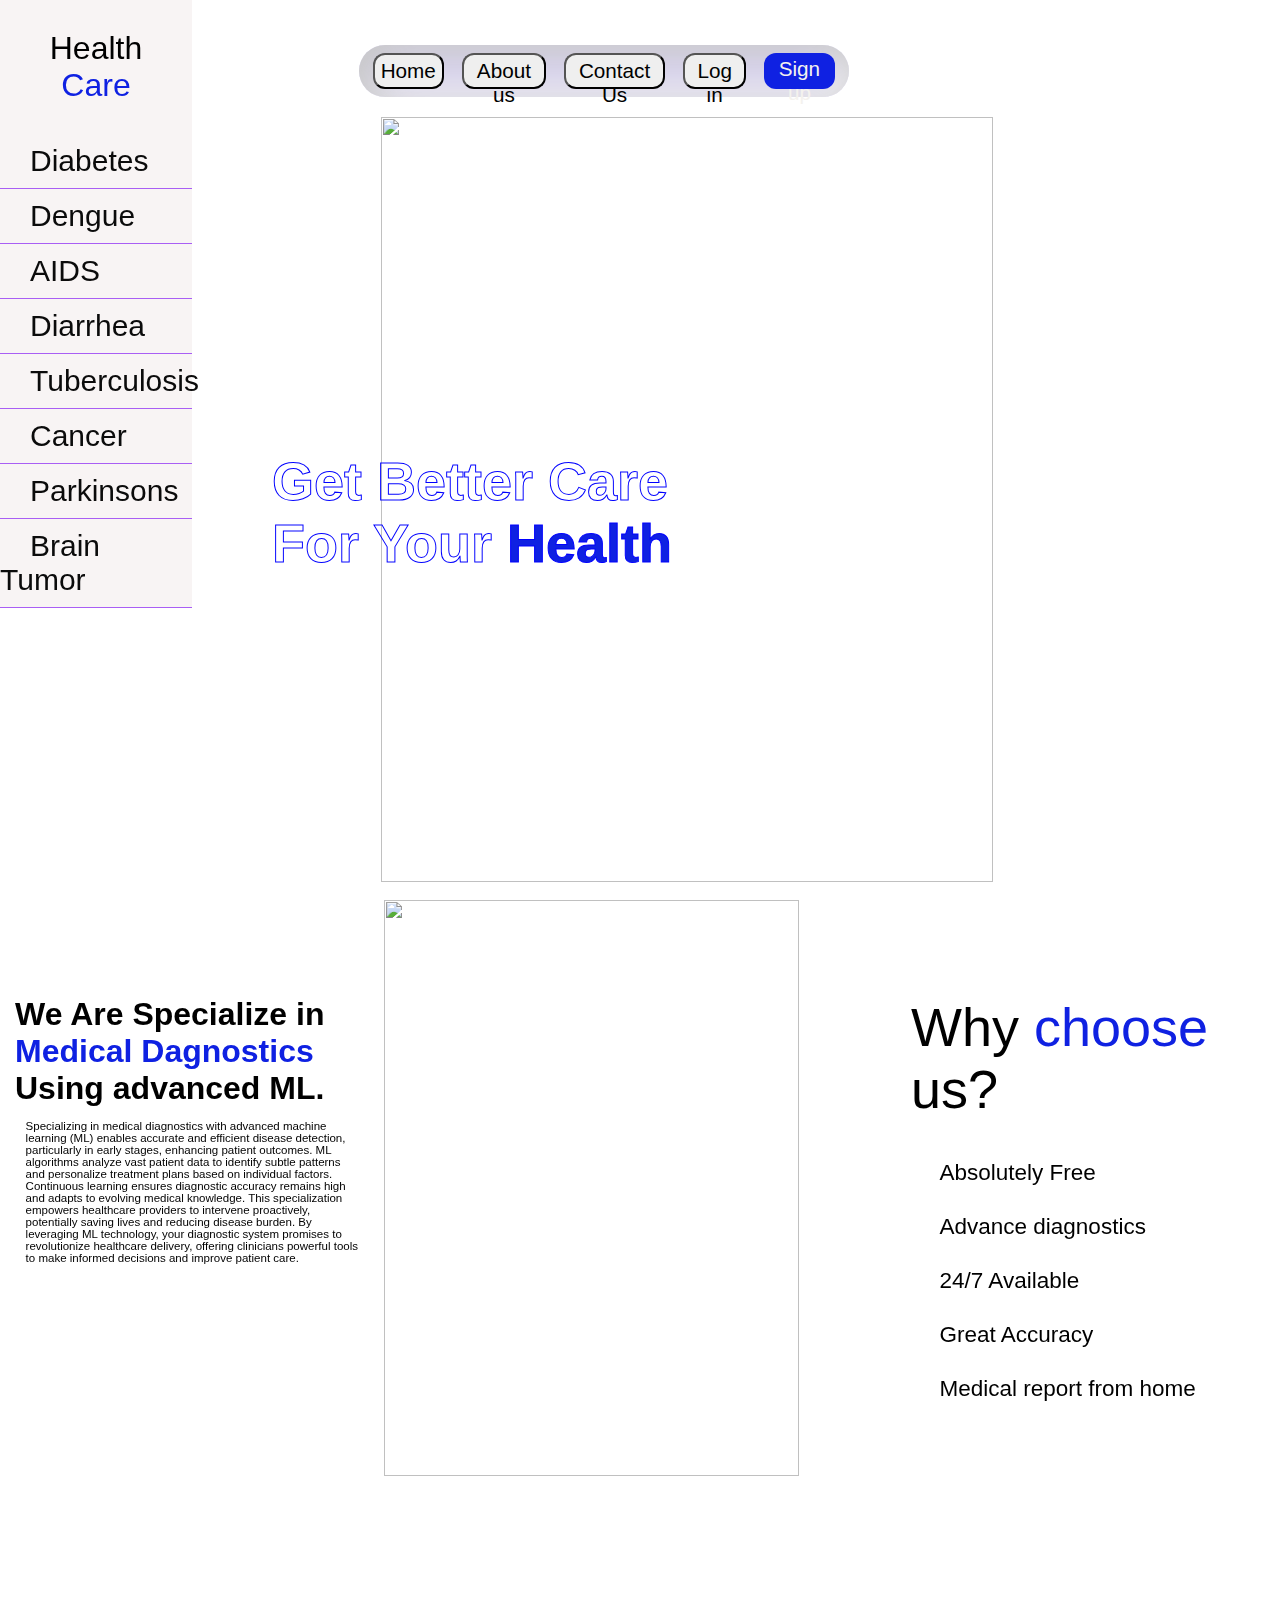
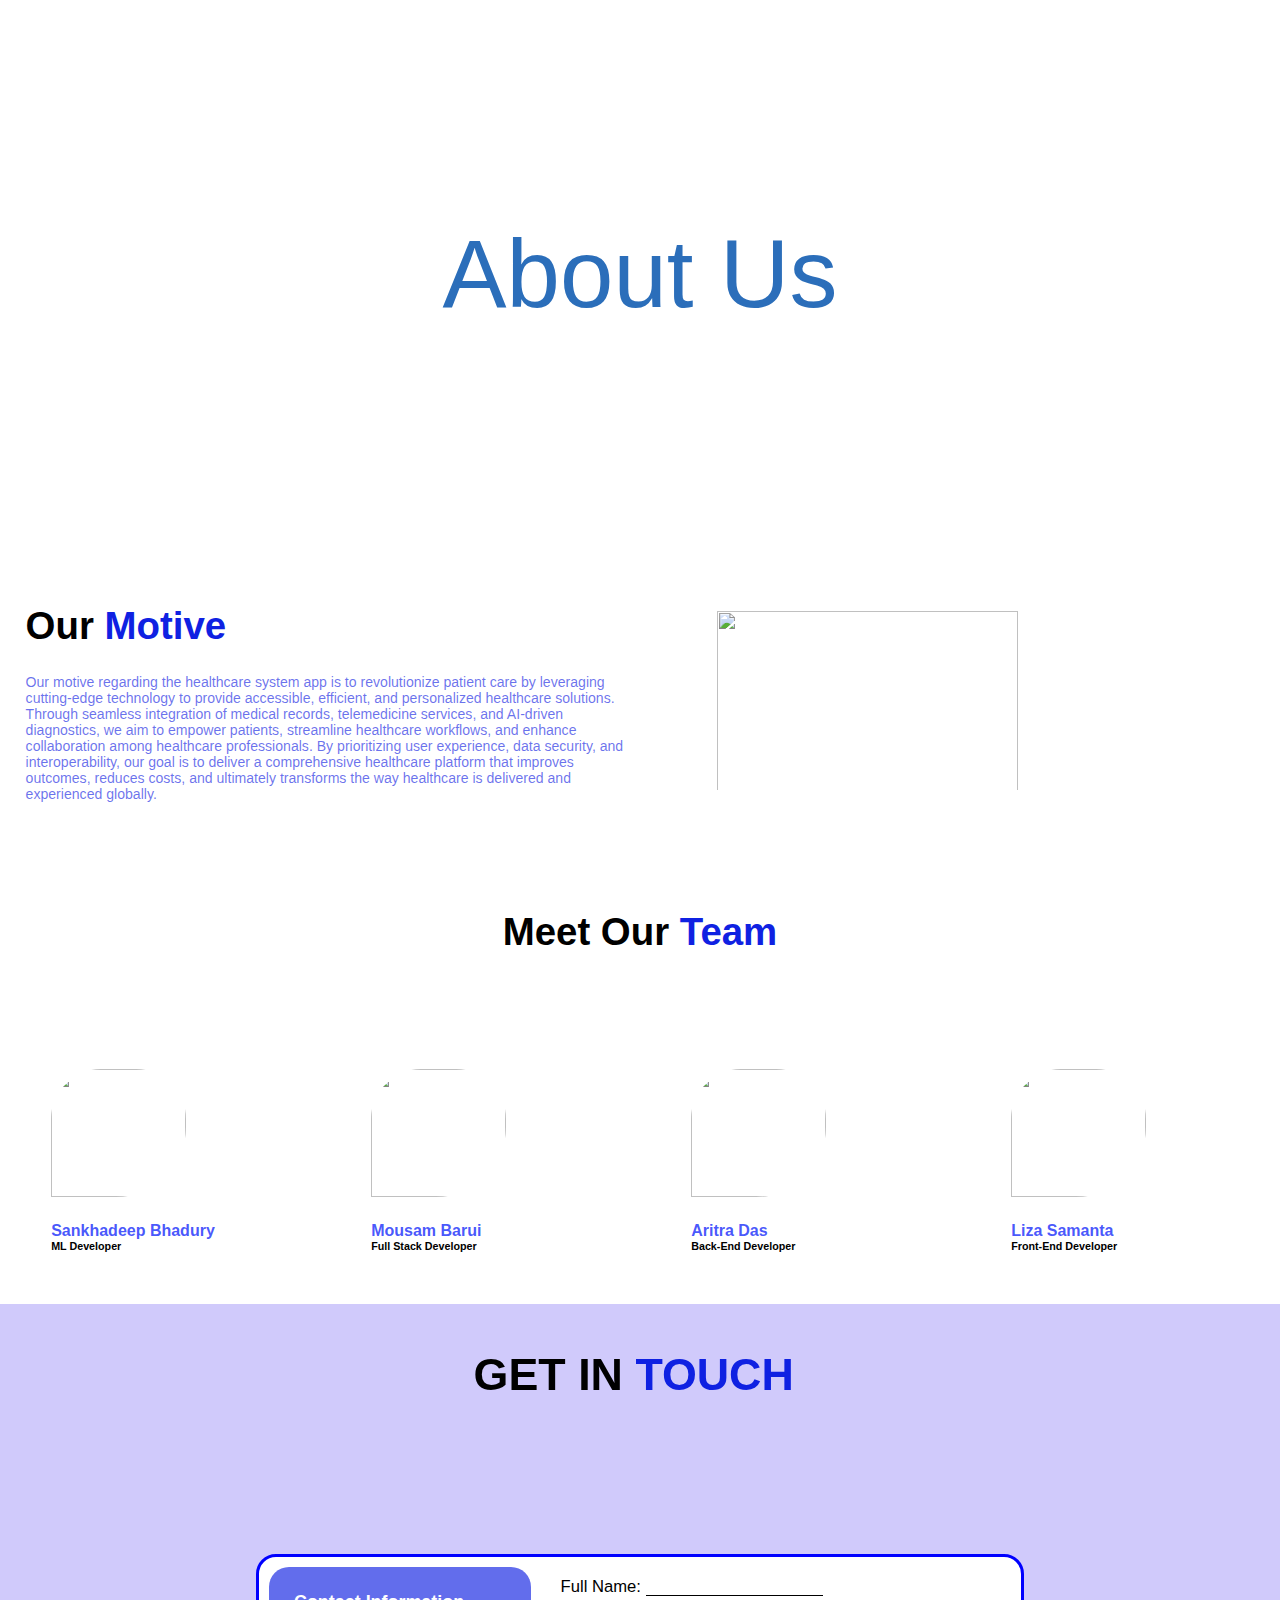
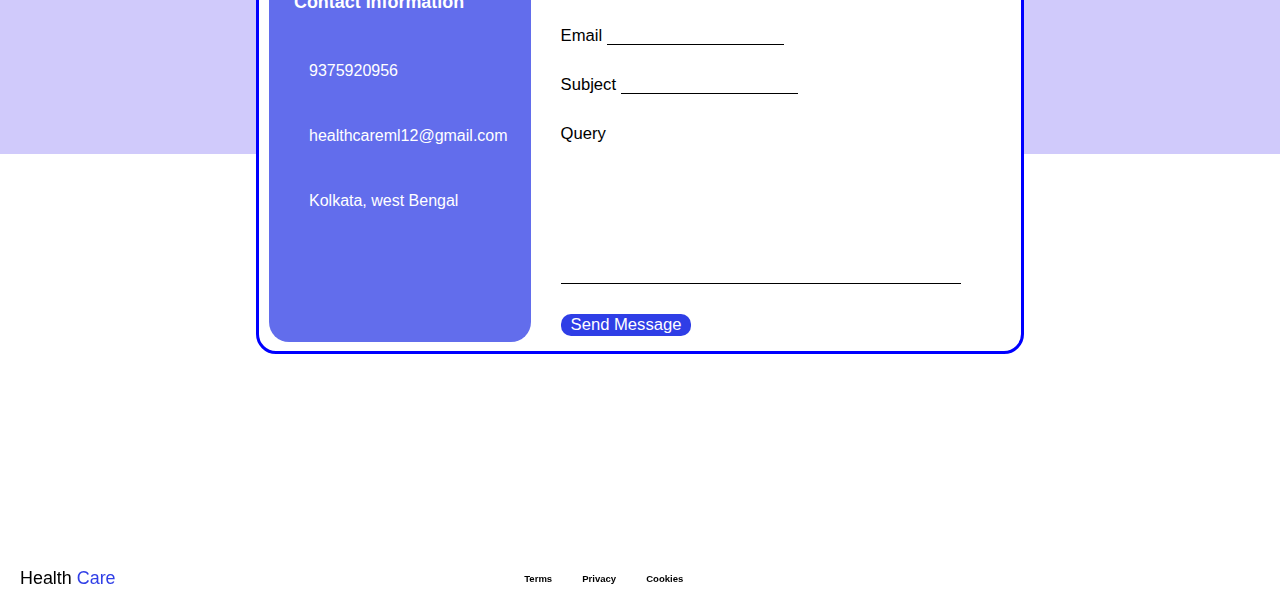
==== index.html @ 8b77a554 "first commit" ====
<!DOCTYPE html>
<html lang="en">
<head>
    <meta charset="UTF-8">
    <meta name="viewport" content="width=device-width, initial-scale=1.0">
    <title>Health Care</title>
    <link rel="stylesheet" href="P04.css">
    <link rel="stylesheet" href="https://cdn.jsdelivr.net/npm/locomotive-scroll@3.5.4/dist/locomotive-scroll.css">
    <link rel="stylesheet" href="https://cdnjs.cloudflare.com/ajax/libs/remixicon/4.1.0/remixicon.css" integrity="sha512-dUOcWaHA4sUKJgO7lxAQ0ugZiWjiDraYNeNJeRKGOIpEq4vroj1DpKcS3jP0K4Js4v6bXk31AAxAxaYt3Oi9xw==" crossorigin="anonymous" referrerpolicy="no-referrer" />
    <link rel="stylesheet" href="https://unpkg.com/sheryjs/dist/Shery.css" />
</head>
<body>
    <div class="main">        
        <div class="page1">
            <div class="navbox">
                <button id="mgnet">Home</button>
                <button><a href="./about.html">About us</a></button>
                <button><a href="./contact.html">Contact Us</a></button>
                <button>Log in</button>
                <button id="mgnet">Sign up</button>
            </div>
            <div class="sidebar">
                <div class="sidebar1">
                 <h1 id="mgnet"><a href="./index.html">Health<br> <span>Care</span></a></h1>
                </div>
                <div class="sidebar2">
                 <ul>
                     <li id=""><a href="./Hfailure.html" target="_self">Diabetes</a></li>
                     <li id=""><a href="">Dengue</a></li>
                     <li id=""><a href="">AIDS</a></li>
                     <li id=""><a href="">Diarrhea</a></li>
                     <li id=""><a href="">Tuberculosis</a></li>
                     <li id=""><a href="">Cancer</a></li>
                     <li id=""><a href="">Parkinsons</a></li>
                     <li id=""><a href="">Brain Tumor</a></li>
                 </ul>
                </div>
            </div>
             <div class="rightfront">
                 <h1 id="mgnet">Get Better Care <br> For Your <span>Health</span></h1>
                 <img src="https://static.vecteezy.com/system/resources/previews/003/573/779/original/doctor-consultation-2d-isolated-illustration-visit-to-physician-health-diagnostics-general-practitioner-with-patients-flat-characters-on-cartoon-background-medical-care-colourful-scene-vector.jpg" alt="">
             </div>
        </div>
        <div class="page2" data-scroll data-scroll-speed="3" data-scroll-direction="horizontal">
            <div class="page2l">
                <h1>We Are Specialize in <br><span>Medical Dagnostics</span> <br> Using  advanced ML.</h1>
                <h6>Specializing in medical diagnostics with advanced machine learning (ML) enables accurate and efficient disease detection, particularly in early stages, enhancing patient outcomes. ML algorithms analyze vast patient data to identify subtle patterns and personalize treatment plans based on individual factors. Continuous learning ensures diagnostic accuracy remains high and adapts to evolving medical knowledge. This specialization empowers healthcare providers to intervene proactively, potentially saving lives and reducing disease burden. By leveraging ML technology, your diagnostic system promises to revolutionize healthcare delivery, offering clinicians powerful tools to make informed decisions and improve patient care.</h6>
            </div>
            <div class="page2c">
                <img src="https://media.istockphoto.com/id/1201320552/vector/family-with-child-at-doctor-consultation-online-using-the-medica.jpg?s=2048x2048&w=is&k=20&c=XwSgQDI7Y3YskhpWEv9skKOb5lEFWrgk1qLxdvh_7aQ=" alt="">
            </div>
            <div class="page2r">
                <h1>Why <span>choose</span> us?</h1>
                <h4><i class="ri-vip-crown-2-line"></i>   Absolutely Free</h4>
                <h4><i class="ri-hospital-line"></i>    Advance diagnostics</h4>
                <h4><i class="ri-time-line"></i>    24/7 Available</h4>
                <h4><i class="ri-focus-2-line"></i>    Great Accuracy</h4>                
                <h4><i class="ri-file-chart-line"></i>    Medical report from home</h4>
            </div>
        </div>
        <div class="page3"  data-scroll data-scroll-speed="3" data-scroll-direction="vertical">
           <div class="about">
            <h1>About Us</h1>
           </div>
           <div class="motive">
            <div class="mtext">
                <h2>Our <span>Motive</span></h2>
                <h5>Our motive regarding the healthcare system app is to revolutionize patient care by leveraging cutting-edge technology to provide accessible, efficient, and personalized healthcare solutions. Through seamless integration of medical records, telemedicine services, and AI-driven diagnostics, we aim to empower patients, streamline healthcare workflows, and enhance collaboration among healthcare professionals. By prioritizing user experience, data security, and interoperability, our goal is to deliver a comprehensive healthcare platform that improves outcomes, reduces costs, and ultimately transforms the way healthcare is delivered and experienced globally.</h5>
            </div>
            <div class="mimg">
                <img src="https://media.istockphoto.com/id/1290139310/vector/vector-of-a-medical-staff-group-of-doctors-and-nurses.jpg?s=2048x2048&w=is&k=20&c=06uJxfLzlX-FuUkB9AOKQA-HIPn6qymhWDAI2RSRzPE=" alt="">
            </div>
           </div>
           <div class="member">
            <h2>Meet Our <span>Team</span></h2>
            <div class="mem1">
                <div class="team">
                    <div class="teamimg">
                        <img src="https://images.unsplash.com/photo-1542592267741-195117b843f7?q=80&w=1887&auto=format&fit=crop&ixlib=rb-4.0.3&ixid=M3wxMjA3fDB8MHxwaG90by1wYWdlfHx8fGVufDB8fHx8fA%3D%3D" alt="">
                    </div>
                    <h4>Sankhadeep Bhadury</h4>
                    <h6>ML Developer</h6>
                </div>
                <div class="team">
                    <div class="teamimg"><img src="https://images.unsplash.com/photo-1456327102063-fb5054efe647?q=80&w=2070&auto=format&fit=crop&ixlib=rb-4.0.3&ixid=M3wxMjA3fDB8MHxwaG90by1wYWdlfHx8fGVufDB8fHx8fA%3D%3D" alt=""></div>
                    <h4>Mousam Barui</h4>
                    <h6>Full Stack Developer</h6>
                </div>
                <div class="team">
                    <div class="teamimg"><img src="https://images.unsplash.com/photo-1555617171-a072c97e09a7?q=80&w=1887&auto=format&fit=crop&ixlib=rb-4.0.3&ixid=M3wxMjA3fDB8MHxwaG90by1wYWdlfHx8fGVufDB8fHx8fA%3D%3D" alt=""></div>
                    <h4>Aritra Das</h4>
                    <h6>Back-End Developer</h6>
                </div>
                <div class="team">
                    <div class="teamimg"><img src="https://images.unsplash.com/photo-1524504388940-b1c1722653e1?q=80&w=1887&auto=format&fit=crop&ixlib=rb-4.0.3&ixid=M3wxMjA3fDB8MHxwaG90by1wYWdlfHx8fGVufDB8fHx8fA%3D%3D" alt=""></div>
                    <h4>Liza Samanta</h4>
                    <h6>Front-End Developer</h6>
                </div>
            </div>
           </div>
            
        </div>
        <div class="page4" data-scroll data-scroll-speed="3" data-scroll-direction="horizontal" >
                <div class="bg"> <h1>GET IN <span>TOUCH</span></h1></div>          
                 <div class="fullbox">
                     <div class="contactbox">
                         <h3>Contact Information</h3>
                         <i class="ri-phone-line"></i><a href="tel:9375920956"> 9375920956</a><br>
                         <i class="ri-mail-line"></i> <a href="mailto:healthcareml12@gmail.com">healthcareml12@gmail.com</a> <br>
                         <i class="ri-map-2-line"></i> Kolkata, west Bengal
                     </div>
                     <div class="foorm">
                         <form>
                             <label for="name">Full Name:</label>
                             <input type="text" name="name"><br><br>
     
                             <label for="email">Email</label>
                             <input type="email" name="email"><br><br>
     
                             <label for="subject">Subject</label>
                             <input type="text" name="subject"><br><br>
     
                             <label for="query">Query</label>
                             <input type="text" style="width:400px; height:140px; name="query"><br><br>
                             <input type="submit" id="submit" value="Send Message">
                           </form> 
                     </div>
                 </div>
                 <div class="footer">
                     <div class="foot1">
                         <h1>Health <span>Care</span></h1>
                     </div>
                     <div class="foot2">
                      <h5>Terms</h5>
                      <h5>Privacy</h5>
                      <h5>Cookies</h5>
                     </div>
                     <div class="foot3">
                         <i class="ri-instagram-line"></i>
                         <i class="ri-facebook-line"></i>
                         <i class="ri-twitter-x-line"></i>
                     </div>
                 </div>
     
        </div>
        
    </div>
   
    
    <script src="https://cdn.jsdelivr.net/npm/locomotive-scroll@3.5.4/dist/locomotive-scroll.js"></script>
    <script src="https://cdnjs.cloudflare.com/ajax/libs/gsap/3.12.2/gsap.min.js"></script>
    <script src="https://cdnjs.cloudflare.com/ajax/libs/gsap/3.12.2/ScrollTrigger.min.js"></script>
    <script src="https://cdnjs.cloudflare.com/ajax/libs/three.js/0.155.0/three.min.js"></script>
    <script  type="text/javascript"  src="https://unpkg.com/sheryjs/dist/Shery.js"></script>
    <script src="P04.js"></script>
</body>
</html>
---- P04.css ----
*{
    margin: 0%;
    padding: 0%;
    box-sizing: border-box;
    font-family: Verdana, Geneva, Tahoma, sans-serif;
}
html,body{
    height: 100%;
    width: 100%;
}
.main{
    width: 100%;
}
.page1{
    height: 100vh;
    width: 85%;
    display: flex;
    align-items: center;
    position: relative;
}
.navbox{
    display: flex;
    position: absolute;
    border-radius: 50px;
    background: rgba(64, 34, 200, 0.221);
    box-shadow: inset 10px 10px 41px #c5c5c5,
            inset -10px -10px 41px #fbfbfb;     
    height: 52px;
    width: 490px;
    right: 22%;
    top: 5%;
    padding: 2px 5px;
    z-index: 990;
}
.navbox button{   
    align-items: center;
    font-size: 2.3vh;
    padding: 4px 6px;
    margin: 6px 9px;
    border-radius: 12px;
}
.navbox a{
    text-decoration: none;
    color: black;
}
.navbox button:nth-last-child(1){
    color: rgb(244, 242, 238);
    background-color:rgb(15, 33, 226);
    border:none;
}
.sidebar{
    position: fixed;
    top: 0%;
    display: flex;
    flex-direction: column;
    align-items: left;
    width: 15%;
    background-color:rgba(244, 238, 238, 0.666) ; 
}
.sidebar h1{
    text-align: center;
    padding: 30px 10px;
    font-weight: 400;
}
.sidebar a{
    text-decoration: none;
    color: #000;
}
.sidebar h1 span{
    color: rgb(15, 33, 226);;
}
.sidebar ul{
    list-style: none;
}
.sidebar ul li{
    border-bottom: 1px solid rgb(169, 94, 244);
    padding: 10px 0px;
}
.sidebar ul li a{
    text-decoration: none;
    color: rgb(11, 11, 11);
    font-size: 30px;
    font-weight: 200;
    padding-left: 30px;
}
.sidebar2 ul li:hover{
   border-left: 5px solid  rgb(15, 33, 226);
}
.sidebar2 ul li :hover{
    color: rgb(15, 33, 226);
}
.rightfront img{
    height: 85vh;
    width: 75%;
    position: absolute;
    top: 13%;
    left: 35%;
    object-fit: cover;
}
.rightfront h1{
    font-size: 6vh;
    font-weight: 600;
    -webkit-text-stroke: 1px blue;
    color: transparent;
    position: absolute;
    left: 25%;
    z-index: 999;
}
.rightfront h1:hover{
    color: blueviolet;
}
.rightfront h1 span{
    color: rgb(15, 33, 226);
}
.page2{
    height: 100vh;
    width: 100%;
    display: flex;
    align-items: center;
    position: relative;
    justify-content: space-between;
}
.page2l{
    height: 100%;
    width: 30%;
    margin-top: 15%;
}
.page2 h1{
    padding-left: 15px;
}
.page2l h1 span{
    color: rgb(15, 33, 226);
}
.page2l h6{
    text-align: left;
    font-size: 0.9vw;
    font-weight: 100;
    padding: 1vw 2vw;
    
}
.page2c{
    height: 100%;
    width: 40%;
}
.page2c img{
    height: 80%;
    width: 90%;
    object-fit: cover;
}
.page2r{
    height: 100%;
    width: 30%;
    margin-top: 15%;
}
.page2r h1{
    font-size: 6vh;
    font-weight: 200;
    padding-bottom: 2vw;
}
.page2r h1 span{
    color: rgb(15, 33, 226);
}

.page2r h4{
    font-size: 2.5vh;
    line-height: 6vh;
    font-weight: 100;
    margin-left: 3vw;
}
.page2r h4 i{
    color: rgb(15, 33, 226);
    padding-right: 0.4vw;
}
.page3{
    min-height: 100vh;
    width: 100%;   
}
.about{
    height: 40vh;
    width: 100%;
    display: flex;
    flex-direction: column;
    align-items: center;
    text-align: center;
}

.about h1{
    font-size: 7.5vw;
    font-weight: 400;
    padding-top: 1.5vw;
    opacity: 1;
    color: rgb(43, 110, 186);
}
.motive{
    display: flex;
    justify-content: space-between;
    align-items: center;
}
.mtext{
    width: 50%;
    margin: 2vw;
}
.mtext h2{
    font-size: 3vw;
}
.mtext h2 span{
    color: rgb(15, 33, 226);
}
.mtext h5{
    padding-top: 2vw;
    font-size: 1.1vw;
    font-weight: 100;
    color: rgba(15, 32, 226, 0.629);
}
.mimg{
    width: 50%;
}
.mimg img{
    height: 18vw;
    width: 70%;
    object-fit: cover;
    padding-top: 4vw;
    margin-left: 4vw;
}
.member h2{
    font-size: 3vw;
    text-align: center;
    padding: 5vw 0vw;
}
.member h2 span{
    color: rgb(15, 33, 226);
}
.mem1{
    display: flex;
}
.team{
    width: 80%;
    margin: 4vw;
}
.team h4{
    padding-top: 2vw;
    color: rgba(62, 78, 251, 0.941);
}
.teamimg{
    height: 10vw;
    width: 10.5vw;
    border-top-left-radius: 50px;
    border-top-right-radius: 50px;
    border-bottom-right-radius: 70px;
}
.teamimg img{
    height: 100%;
    width: 100%;
    object-fit: cover;
    border-top-left-radius: 50px;
    border-top-right-radius: 50px;
    border-bottom-right-radius: 70px;
}
.page4{
    height: 100vh;
    width: 100%;
    display: flex;
    position: relative;
    
}
.bg{
    height: 50%;
    width: 100%;
    background-color: rgba(36, 9, 238, 0.215);
    z-index: 0;
}
.bg h1{
    position: absolute;
    top: 5%;
    left: 37%;
    font-size: 3.5vw;
}
.bg h1 span{
    color: rgb(15, 33, 226);;
}
.fullbox{
    height: 400px;
    width: 60%;
    position: absolute;
    top: 50%;
    left: 50%;
    transform: translate(-50%,-50%);
    border: 3px solid blue;
    border-radius: 20px;
    background-color: white;
    z-index: 999;
    display: flex;
}
.contactbox{
    height: 375px;
    width: 35%;
    background-color: rgba(15, 32, 226, 0.655);
    margin: 10px;
    color: white;
    border-radius: 20px;
}

.contactbox h3{
    font-size: 1.4vw;
    padding: 25px;
}
.contactbox i{
    padding: 20px;
    line-height: 65px;
    font-size: 1.4vw;
}
.contactbox a{
    color: white;
    text-decoration: none;
}
.foorm form{
    font-size: 1.3vw;
    font-weight: 100;
    margin: 20px;
    border: none;
}
input[type="text"], input[type="email"], textarea{
    margin-bottom: 10px;
    border: none;
    border-bottom: 1px solid #000;
    outline: none;
}
.foorm #submit{
    font-size: 1.3vw;
    padding: 1px 10px;
    border-radius: 10px;
    background-color: rgba(15, 32, 226, 0.866);
    color: white;
    border: none;
}
.footer{
    height: 50px;
    width: 90%;
    display: flex;
    justify-content: space-between;
    position: absolute;
    align-items: center;
    bottom: 0%;
    padding-left: 20px;
}
.foot1 h1{
    font-size: 1.4vw;
    font-weight: 200;
}
.foot1 h1 span{
    color:rgba(15, 32, 226, 0.866)
}
.foot2{
    font-size: 0.9vw;
    font-weight: 200;
    display: flex;
    gap: 30px;
}
.foot3{
    font-size: 1.1vw;
    display: flex;
    gap: 30px;
}
.foot3 i:nth-child(2){
    color:rgba(15, 32, 226, 0.866);
}
.foot3 i:nth-child(1){
    color:rgba(226, 15, 96, 0.866);
}
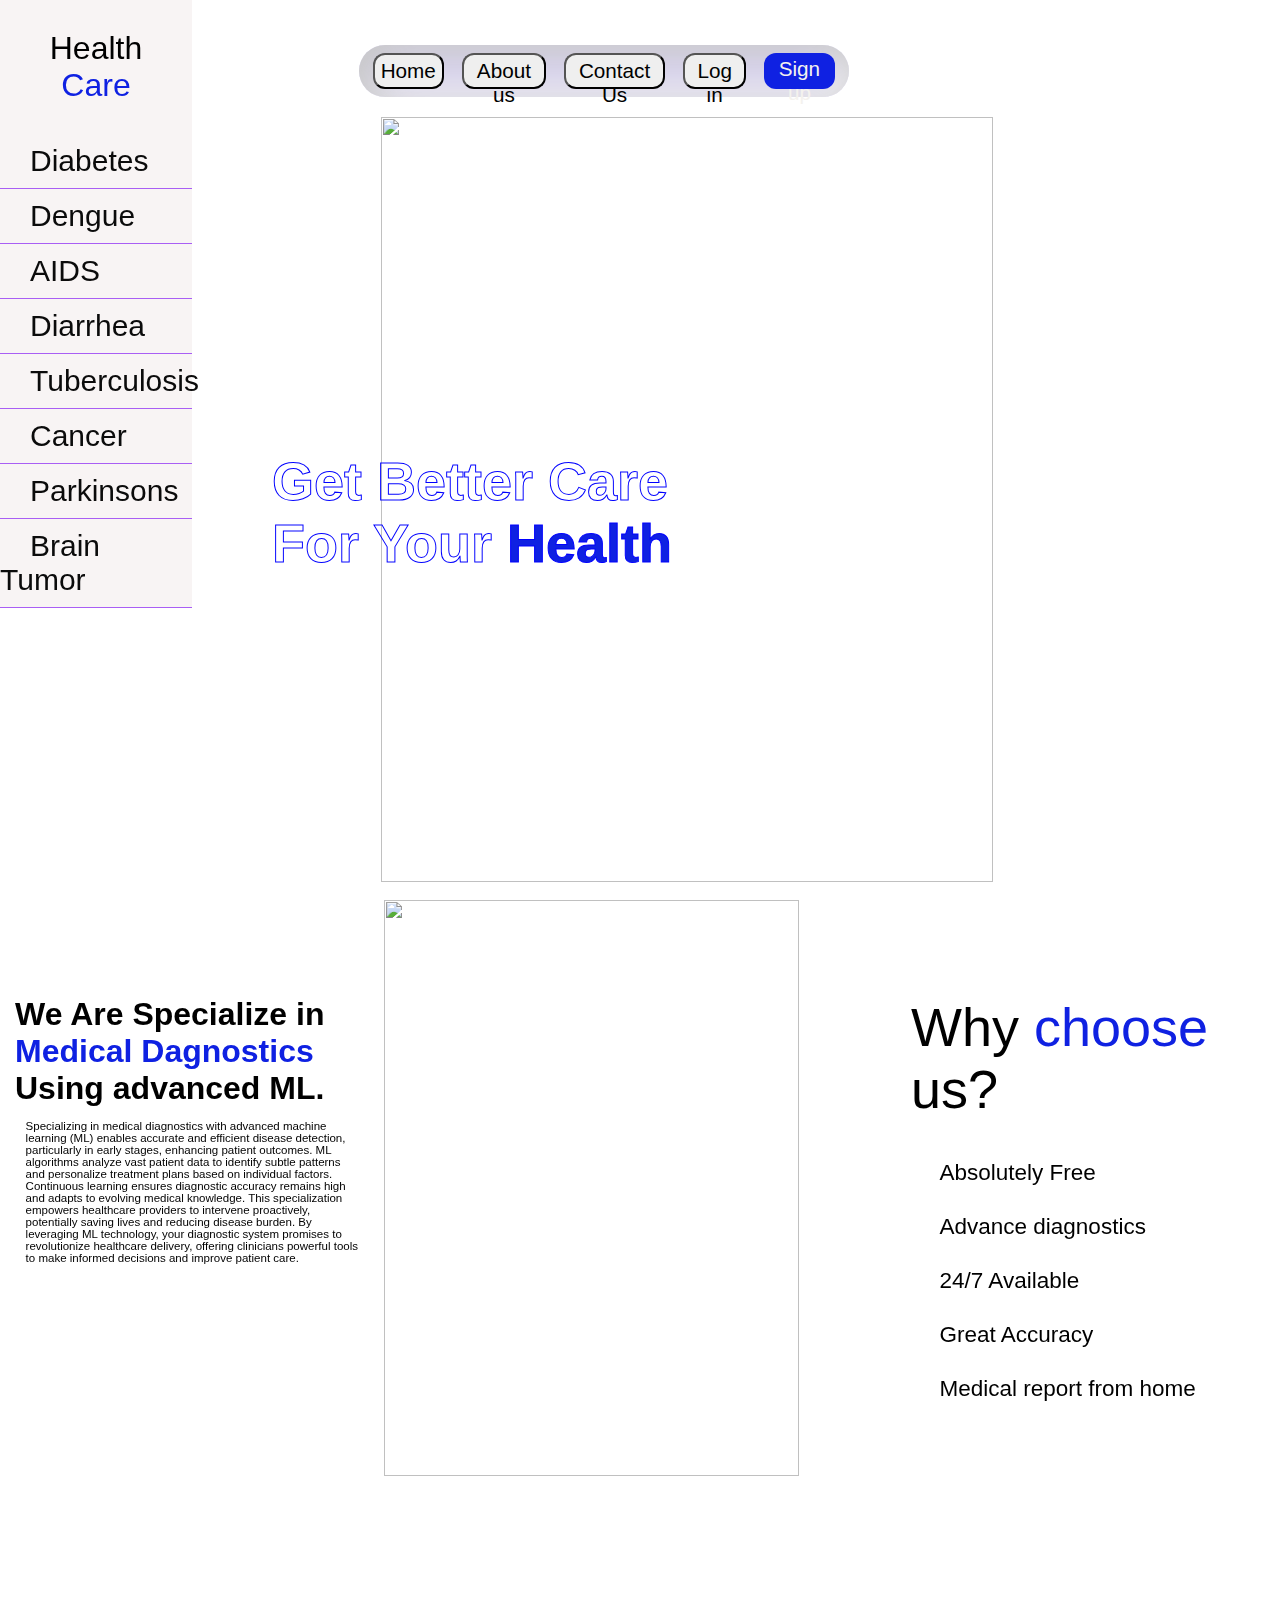
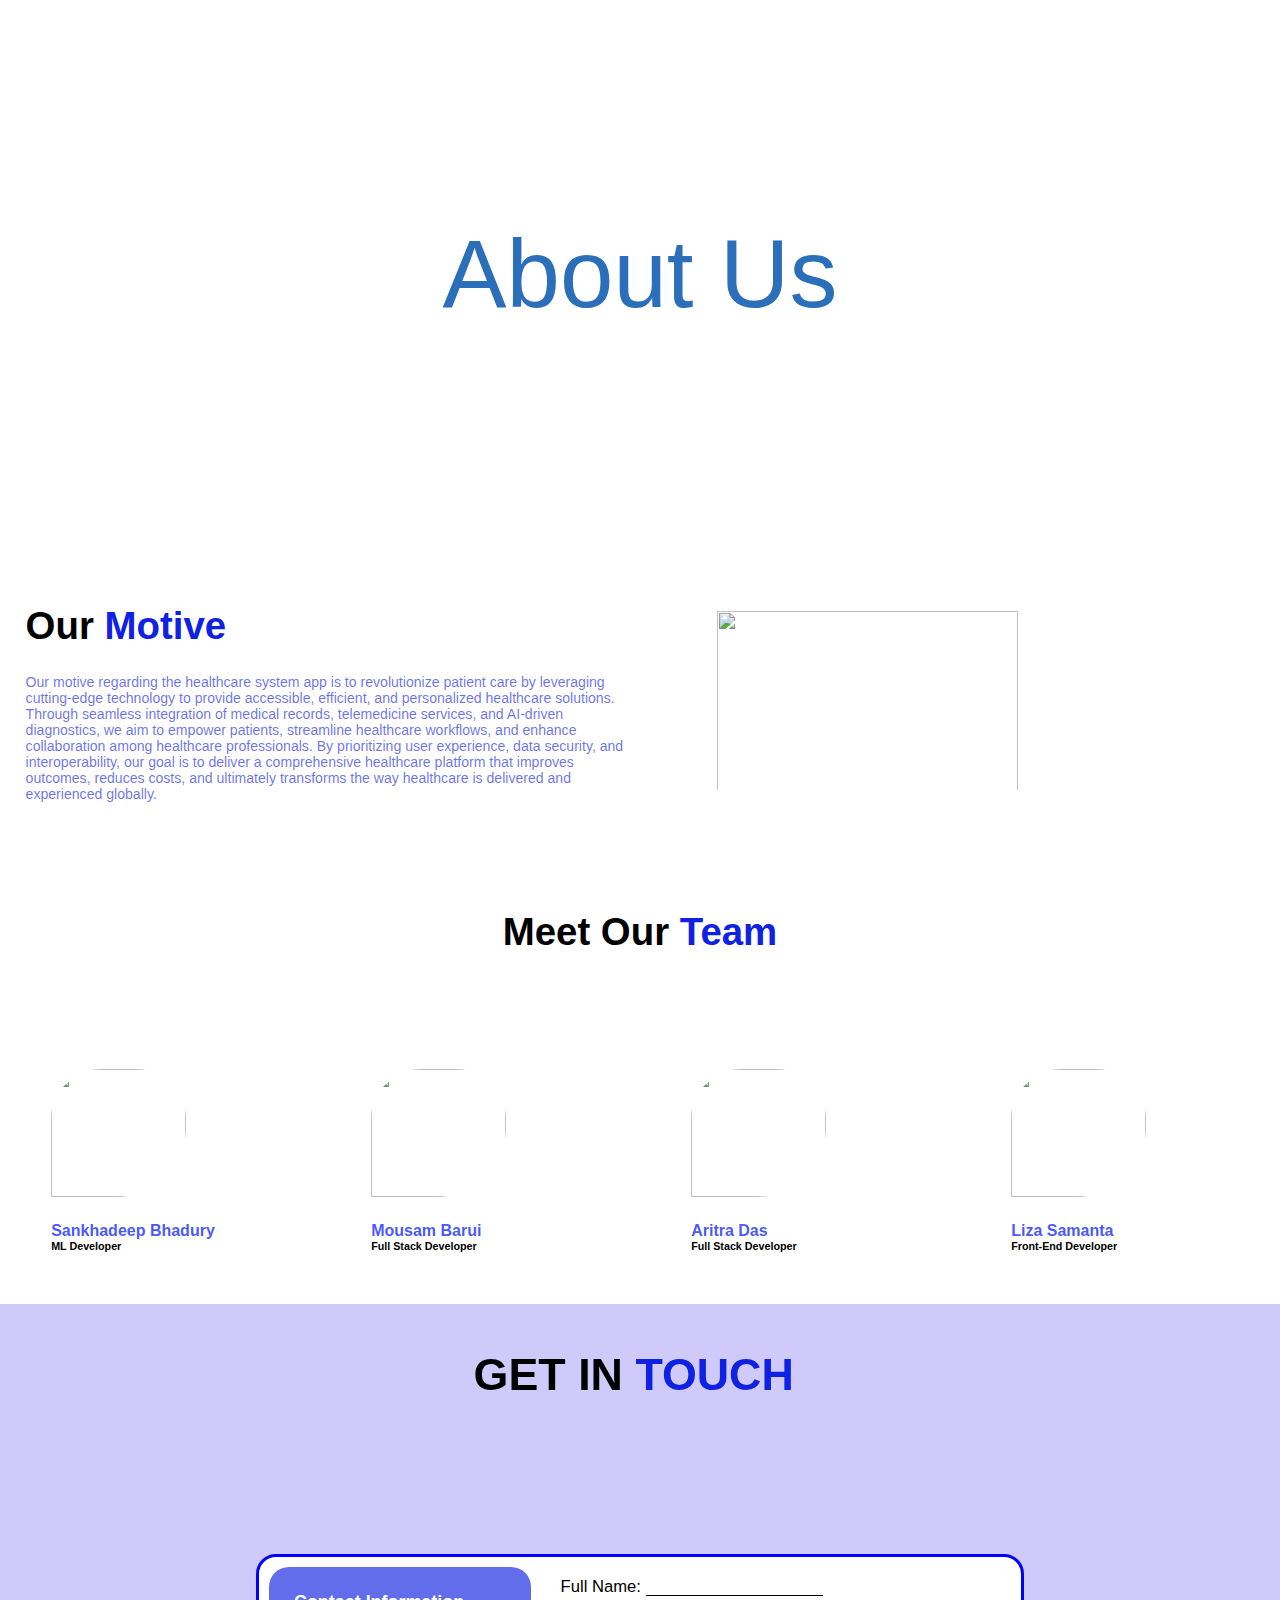
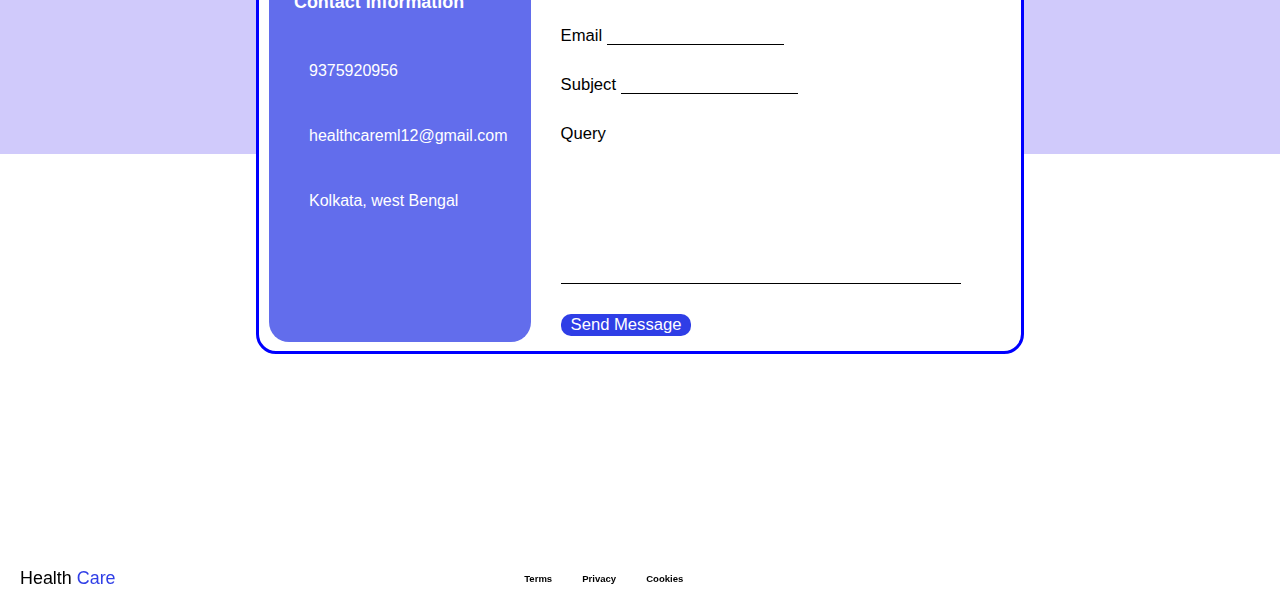
==== commit 6542e312: "Update index.html" ====
--- a/index.html
+++ b/index.html
@@ -6,7 +6,7 @@
     <meta charset="UTF-8">
     <meta name="viewport" content="width=device-width, initial-scale=1.0">
     <title>Health Care</title>
-    <link rel="stylesheet" href="P04.css">
+    <link rel="stylesheet" href="style.css">
     <link rel="stylesheet" href="https://cdn.jsdelivr.net/npm/locomotive-scroll@3.5.4/dist/locomotive-scroll.css">
     <link rel="stylesheet" href="https://cdnjs.cloudflare.com/ajax/libs/remixicon/4.1.0/remixicon.css" integrity="sha512-dUOcWaHA4sUKJgO7lxAQ0ugZiWjiDraYNeNJeRKGOIpEq4vroj1DpKcS3jP0K4Js4v6bXk31AAxAxaYt3Oi9xw==" crossorigin="anonymous" referrerpolicy="no-referrer" />
     <link rel="stylesheet" href="https://unpkg.com/sheryjs/dist/Shery.css" />
@@ -16,8 +16,8 @@
         <div class="page1">
             <div class="navbox">
                 <button id="mgnet">Home</button>
-                <button><a href="./about.html">About us</a></button>
-                <button><a href="./contact.html">Contact Us</a></button>
+                <button><a href="./about/about.html">About us</a></button>
+                <button><a href="./contact/contact.html">Contact Us</a></button>
                 <button>Log in</button>
                 <button id="mgnet">Sign up</button>
             </div>
@@ -27,7 +27,7 @@
                 </div>
                 <div class="sidebar2">
                  <ul>
-                     <li id=""><a href="./Hfailure.html" target="_self">Diabetes</a></li>
+                     <li id=""><a href="./disease/Hfailure.html" target="_self">Diabetes</a></li>
                      <li id=""><a href="">Dengue</a></li>
                      <li id=""><a href="">AIDS</a></li>
                      <li id=""><a href="">Diarrhea</a></li>
@@ -91,7 +91,7 @@
                 <div class="team">
                     <div class="teamimg"><img src="https://images.unsplash.com/photo-1555617171-a072c97e09a7?q=80&w=1887&auto=format&fit=crop&ixlib=rb-4.0.3&ixid=M3wxMjA3fDB8MHxwaG90by1wYWdlfHx8fGVufDB8fHx8fA%3D%3D" alt=""></div>
                     <h4>Aritra Das</h4>
-                    <h6>Back-End Developer</h6>
+                    <h6>Full Stack Developer</h6>
                 </div>
                 <div class="team">
                     <div class="teamimg"><img src="https://images.unsplash.com/photo-1524504388940-b1c1722653e1?q=80&w=1887&auto=format&fit=crop&ixlib=rb-4.0.3&ixid=M3wxMjA3fDB8MHxwaG90by1wYWdlfHx8fGVufDB8fHx8fA%3D%3D" alt=""></div>
@@ -154,6 +154,6 @@
     <script src="https://cdnjs.cloudflare.com/ajax/libs/gsap/3.12.2/ScrollTrigger.min.js"></script>
     <script src="https://cdnjs.cloudflare.com/ajax/libs/three.js/0.155.0/three.min.js"></script>
     <script  type="text/javascript"  src="https://unpkg.com/sheryjs/dist/Shery.js"></script>
-    <script src="P04.js"></script>
+    <script src="script.js"></script>
 </body>
-</html>+</html>
--- a/style.css
+++ b/style.css
@@ -0,0 +1,369 @@
+*{
+    margin: 0%;
+    padding: 0%;
+    box-sizing: border-box;
+    font-family: Verdana, Geneva, Tahoma, sans-serif;
+}
+html,body{
+    height: 100%;
+    width: 100%;
+}
+.main{
+    width: 100%;
+}
+.page1{
+    height: 100vh;
+    width: 85%;
+    display: flex;
+    align-items: center;
+    position: relative;
+}
+.navbox{
+    display: flex;
+    position: absolute;
+    border-radius: 50px;
+    background: rgba(64, 34, 200, 0.221);
+    box-shadow: inset 10px 10px 41px #c5c5c5,
+            inset -10px -10px 41px #fbfbfb;     
+    height: 52px;
+    width: 490px;
+    right: 22%;
+    top: 5%;
+    padding: 2px 5px;
+    z-index: 990;
+}
+.navbox button{   
+    align-items: center;
+    font-size: 2.3vh;
+    padding: 4px 6px;
+    margin: 6px 9px;
+    border-radius: 12px;
+}
+.navbox a{
+    text-decoration: none;
+    color: black;
+}
+.navbox button:nth-last-child(1){
+    color: rgb(244, 242, 238);
+    background-color:rgb(15, 33, 226);
+    border:none;
+}
+.sidebar{
+    position: fixed;
+    top: 0%;
+    display: flex;
+    flex-direction: column;
+    align-items: left;
+    width: 15%;
+    background-color:rgba(244, 238, 238, 0.666) ; 
+}
+.sidebar h1{
+    text-align: center;
+    padding: 30px 10px;
+    font-weight: 400;
+}
+.sidebar a{
+    text-decoration: none;
+    color: #000;
+}
+.sidebar h1 span{
+    color: rgb(15, 33, 226);;
+}
+.sidebar ul{
+    list-style: none;
+}
+.sidebar ul li{
+    border-bottom: 1px solid rgb(169, 94, 244);
+    padding: 10px 0px;
+}
+.sidebar ul li a{
+    text-decoration: none;
+    color: rgb(11, 11, 11);
+    font-size: 30px;
+    font-weight: 200;
+    padding-left: 30px;
+}
+.sidebar2 ul li:hover{
+   border-left: 5px solid  rgb(15, 33, 226);
+}
+.sidebar2 ul li :hover{
+    color: rgb(15, 33, 226);
+}
+.rightfront img{
+    height: 85vh;
+    width: 75%;
+    position: absolute;
+    top: 13%;
+    left: 35%;
+    object-fit: cover;
+}
+.rightfront h1{
+    font-size: 6vh;
+    font-weight: 600;
+    -webkit-text-stroke: 1px blue;
+    color: transparent;
+    position: absolute;
+    left: 25%;
+    z-index: 999;
+}
+.rightfront h1:hover{
+    color: blueviolet;
+}
+.rightfront h1 span{
+    color: rgb(15, 33, 226);
+}
+.page2{
+    height: 100vh;
+    width: 100%;
+    display: flex;
+    align-items: center;
+    position: relative;
+    justify-content: space-between;
+}
+.page2l{
+    height: 100%;
+    width: 30%;
+    margin-top: 15%;
+}
+.page2 h1{
+    padding-left: 15px;
+}
+.page2l h1 span{
+    color: rgb(15, 33, 226);
+}
+.page2l h6{
+    text-align: left;
+    font-size: 0.9vw;
+    font-weight: 100;
+    padding: 1vw 2vw;
+    
+}
+.page2c{
+    height: 100%;
+    width: 40%;
+}
+.page2c img{
+    height: 80%;
+    width: 90%;
+    object-fit: cover;
+}
+.page2r{
+    height: 100%;
+    width: 30%;
+    margin-top: 15%;
+}
+.page2r h1{
+    font-size: 6vh;
+    font-weight: 200;
+    padding-bottom: 2vw;
+}
+.page2r h1 span{
+    color: rgb(15, 33, 226);
+}
+
+.page2r h4{
+    font-size: 2.5vh;
+    line-height: 6vh;
+    font-weight: 100;
+    margin-left: 3vw;
+}
+.page2r h4 i{
+    color: rgb(15, 33, 226);
+    padding-right: 0.4vw;
+}
+.page3{
+    min-height: 100vh;
+    width: 100%;   
+}
+.about{
+    height: 40vh;
+    width: 100%;
+    display: flex;
+    flex-direction: column;
+    align-items: center;
+    text-align: center;
+}
+
+.about h1{
+    font-size: 7.5vw;
+    font-weight: 400;
+    padding-top: 1.5vw;
+    opacity: 1;
+    color: rgb(43, 110, 186);
+}
+.motive{
+    display: flex;
+    justify-content: space-between;
+    align-items: center;
+}
+.mtext{
+    width: 50%;
+    margin: 2vw;
+}
+.mtext h2{
+    font-size: 3vw;
+}
+.mtext h2 span{
+    color: rgb(15, 33, 226);
+}
+.mtext h5{
+    padding-top: 2vw;
+    font-size: 1.1vw;
+    font-weight: 100;
+    color: rgba(15, 32, 226, 0.629);
+}
+.mimg{
+    width: 50%;
+}
+.mimg img{
+    height: 18vw;
+    width: 70%;
+    object-fit: cover;
+    padding-top: 4vw;
+    margin-left: 4vw;
+}
+.member h2{
+    font-size: 3vw;
+    text-align: center;
+    padding: 5vw 0vw;
+}
+.member h2 span{
+    color: rgb(15, 33, 226);
+}
+.mem1{
+    display: flex;
+}
+.team{
+    width: 80%;
+    margin: 4vw;
+}
+.team h4{
+    padding-top: 2vw;
+    color: rgba(62, 78, 251, 0.941);
+}
+.teamimg{
+    height: 10vw;
+    width: 10.5vw;
+    border-top-left-radius: 50px;
+    border-top-right-radius: 50px;
+    border-bottom-right-radius: 70px;
+}
+.teamimg img{
+    height: 100%;
+    width: 100%;
+    object-fit: cover;
+    border-top-left-radius: 50px;
+    border-top-right-radius: 50px;
+    border-bottom-right-radius: 70px;
+}
+.page4{
+    height: 100vh;
+    width: 100%;
+    display: flex;
+    position: relative;
+    
+}
+.bg{
+    height: 50%;
+    width: 100%;
+    background-color: rgba(36, 9, 238, 0.215);
+    z-index: 0;
+}
+.bg h1{
+    position: absolute;
+    top: 5%;
+    left: 37%;
+    font-size: 3.5vw;
+}
+.bg h1 span{
+    color: rgb(15, 33, 226);;
+}
+.fullbox{
+    height: 400px;
+    width: 60%;
+    position: absolute;
+    top: 50%;
+    left: 50%;
+    transform: translate(-50%,-50%);
+    border: 3px solid blue;
+    border-radius: 20px;
+    background-color: white;
+    z-index: 999;
+    display: flex;
+}
+.contactbox{
+    height: 375px;
+    width: 35%;
+    background-color: rgba(15, 32, 226, 0.655);
+    margin: 10px;
+    color: white;
+    border-radius: 20px;
+}
+
+.contactbox h3{
+    font-size: 1.4vw;
+    padding: 25px;
+}
+.contactbox i{
+    padding: 20px;
+    line-height: 65px;
+    font-size: 1.4vw;
+}
+.contactbox a{
+    color: white;
+    text-decoration: none;
+}
+.foorm form{
+    font-size: 1.3vw;
+    font-weight: 100;
+    margin: 20px;
+    border: none;
+}
+input[type="text"], input[type="email"], textarea{
+    margin-bottom: 10px;
+    border: none;
+    border-bottom: 1px solid #000;
+    outline: none;
+}
+.foorm #submit{
+    font-size: 1.3vw;
+    padding: 1px 10px;
+    border-radius: 10px;
+    background-color: rgba(15, 32, 226, 0.866);
+    color: white;
+    border: none;
+}
+.footer{
+    height: 50px;
+    width: 90%;
+    display: flex;
+    justify-content: space-between;
+    position: absolute;
+    align-items: center;
+    bottom: 0%;
+    padding-left: 20px;
+}
+.foot1 h1{
+    font-size: 1.4vw;
+    font-weight: 200;
+}
+.foot1 h1 span{
+    color:rgba(15, 32, 226, 0.866)
+}
+.foot2{
+    font-size: 0.9vw;
+    font-weight: 200;
+    display: flex;
+    gap: 30px;
+}
+.foot3{
+    font-size: 1.1vw;
+    display: flex;
+    gap: 30px;
+}
+.foot3 i:nth-child(2){
+    color:rgba(15, 32, 226, 0.866);
+}
+.foot3 i:nth-child(1){
+    color:rgba(226, 15, 96, 0.866);
+}